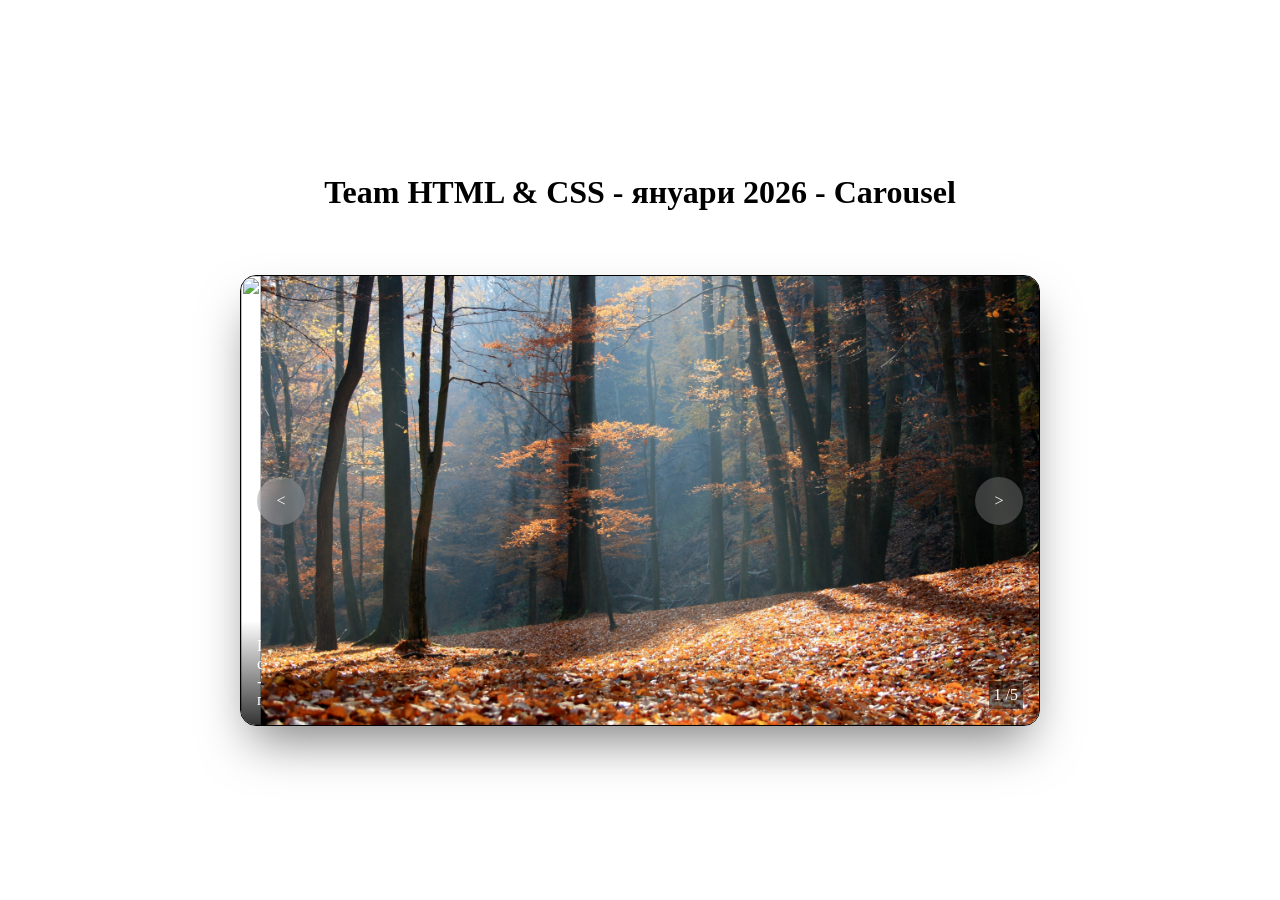
==== index.html @ 4bc420e5 "new files addded" ====
<!DOCTYPE html>
<html lang="en">

<head>
    <meta charset="UTF-8">
    <meta name="viewport" content="width=device-width, initial-scale=1.0">
    <title>Document</title>
    <link rel="stylesheet" href="./carousel.css">
</head>

<body>
    <h1>Team HTML & CSS - януари 2026 - Carousel</h1>

    <div class="carousel-container">
        <input type="radio" checked name="carousel" id="s1">
        <input type="radio" name="carousel" id="s2">
        <input type="radio" name="carousel" id="s3">
        <input type="radio" name="carousel" id="s4">
        <input type="radio" name="carousel" id="s5">
    

    <div class="carousel-viewport">
        <div class="carousel-track">
            <div class="carousel-slide">
                <img src="images/1" alt="">
                <span class="caption">Първи слайд - природа</span>
            </div>
            <div class="carousel-slide">
                <img src="images/2.jpg" alt="">
                <span class="caption">Втори слайд - природа</span>
            </div>
            <div class="carousel-slide">
                <img src="images/3.jpg" alt="">
                <span class="caption">Трети слайд - природа</span>
            </div>
            <div class="carousel-slide">
                <img src="images/4.jpg" alt="">
                <span class="caption">Четвърти слайд - природа</span>
            </div>
            <div class="carousel-slide">
                <img src="images/5.avif" alt="">
                <span class="caption">Пети слайд - природа</span>
            </div>
        </div>
    </div>

    <div class="arrows">
        <label for="s5" class="carousel-btn prev prev-1"><</label>
        <label for="s1" class="carousel-btn prev prev-2"><</label>
        <label for="s2" class="carousel-btn prev prev-3"><</label>
        <label for="s3" class="carousel-btn prev prev-4"><</label>
        <label for="s4" class="carousel-btn prev prev-5"><</label>
        <label for="s2" class="carousel-btn next next-1">></label>
        <label for="s3" class="carousel-btn next next-2">></label>
        <label for="s4" class="carousel-btn next next-3">></label>
        <label for="s5" class="carousel-btn next next-4">></label>
        <label for="s1" class="carousel-btn next next-5">></label>
    </div>

    <span class="slide-counter">
        <span class="num num-1">1</span>
        <span class="num num-2">2</span>
        <span class="num num-3">3</span>
        <span class="num num-4">4</span>
        <span class="num num-5">5</span>
        /5
    </span>
</div>
</body>

</html>
---- carousel.css ----
*{
    margin: 0;
    padding: 0;
    box-sizing: border-box;
}

body{
    min-height: 100vh;
    display: flex;
    flex-direction: column;
    align-items: center;
    justify-content: center;
    padding: 2em;
}

h1{
    margin-bottom: 2em;

}

.carousel-container{
    position: relative;
    width: 100%;
    max-width: 800px;
    border-radius: 16px;
    border:1px solid black;
    overflow: hidden;
    box-shadow: 0 25px 50px -12px rgba(0,0,0,0.5);
    animation: fadeIn 0.8s ease-out;
}

.carousel-container input[type="radio"]{
    position: absolute;
    opacity: 0;
    pointer-events: none;
}

.carousel-viewport{
    overflow: hidden;
    width: 100%;
}
.carousel-track{
    display: flex;
    transition: transform 0.6s cubic-bezier(0.4,0,0.2,1);
}

.carousel-slide{
    max-width: 100%;
    flex-shrink: 0;
    position: relative;
    aspect-ratio: 16/9;
}

.carousel-slide img{
    width: 100%;
    height: 100%;
    object-fit: cover;
    display: block;
}
.carousel-slide .caption{
    position: absolute;
    bottom: 0;
    left: 0;
    right: 0;
    color:white;
    padding:1em;
    background: linear-gradient(transparent, rgba(0,0,0,0.8));
    opacity: 0;
    transform: translateY(10px);
    transition: opacity 0.4s ease, transform 0.4s ease;
}

#s1:checked ~ .carousel-viewport .carousel-slide:nth-child(1) .caption,
#s2:checked ~ .carousel-viewport .carousel-slide:nth-child(2) .caption,
#s3:checked ~ .carousel-viewport .carousel-slide:nth-child(3) .caption,
#s4:checked ~ .carousel-viewport .carousel-slide:nth-child(4) .caption,
#s5:checked ~ .carousel-viewport .carousel-slide:nth-child(5) .caption{
    opacity: 1;
    transform: translateY(0);
}

#s1:checked ~ .carousel-viewport .carousel-track{
    transform: translateX(0);
}
#s2:checked ~ .carousel-viewport .carousel-track{
    transform: translateX(-100%);
}
#s3:checked ~ .carousel-viewport .carousel-track{
    transform: translateX(-200%);
}
#s4:checked ~ .carousel-viewport .carousel-track{
    transform: translateX(-300%);
}
#s5:checked ~ .carousel-viewport .carousel-track{
    transform: translateX(-400%);
}


.carousel-btn{
    position: absolute;
    top:50%;
    transform: translateY(-50%);
    width: 48px;
    height: 48px;
    border-radius: 50%;
    background: rgba(255,255,255,0.2);
    color:white;
    cursor: pointer;
    z-index: 10;
    display: flex;
    align-items: center;
    justify-content: center;
    transition: background 0.3s ease, transform 0.2s ease;
    backdrop-filter: blur(8px);
    text-decoration: none;
    border:none;
}

.carousel-btn:hover{
    background-color: rgba(255,255,255,0.4);
    transform: translateY(-50%) scale(1.5);
}
.carousel-btn.prev{
    left:1rem;
}
.carousel-btn.next{
    right: 1rem;
}

.carousel-btn{
    display: none;
}
#s1:checked ~ .arrows .prev-1,
#s2:checked ~ .arrows .prev-2,
#s3:checked ~ .arrows .prev-3,
#s4:checked ~ .arrows .prev-4,
#s5:checked ~ .arrows .prev-5{
    display: flex;
}

#s1:checked ~ .arrows .next-1,
#s2:checked ~ .arrows .next-2,
#s3:checked ~ .arrows .next-3,
#s4:checked ~ .arrows .next-4,
#s5:checked ~ .arrows .next-5{
    display: flex;
}

.slide-counter{
    position: absolute;
    bottom: 1rem;
    right: 1rem;
    background: rgba(0,0,0,0.5);
    padding: 5px;
    color: white;
    z-index: 5;
}

.slide-counter .num{
    display: none;
}

#s1:checked ~ .slide-counter .num-1,
#s2:checked ~ .slide-counter .num-2,
#s3:checked ~ .slide-counter .num-3,
#s4:checked ~ .slide-counter .num-4,
#s5:checked ~ .slide-counter .num-5{
    display: inline;
}
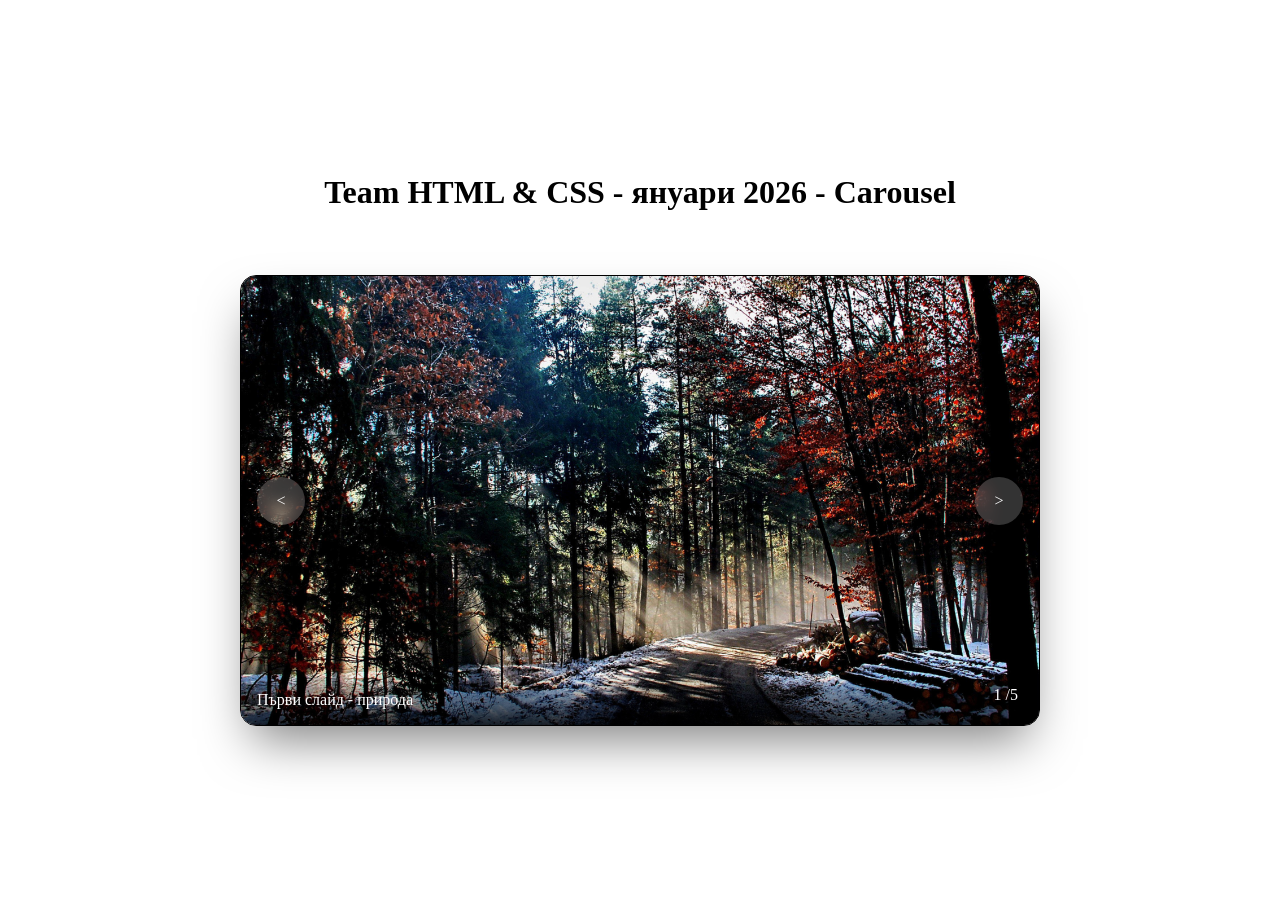
==== commit 085e6763: "fixed path" ====
--- a/index.html
+++ b/index.html
@@ -22,7 +22,7 @@
     <div class="carousel-viewport">
         <div class="carousel-track">
             <div class="carousel-slide">
-                <img src="images/1" alt="">
+                <img src="images/1.jpg" alt="">
                 <span class="caption">Първи слайд - природа</span>
             </div>
             <div class="carousel-slide">
